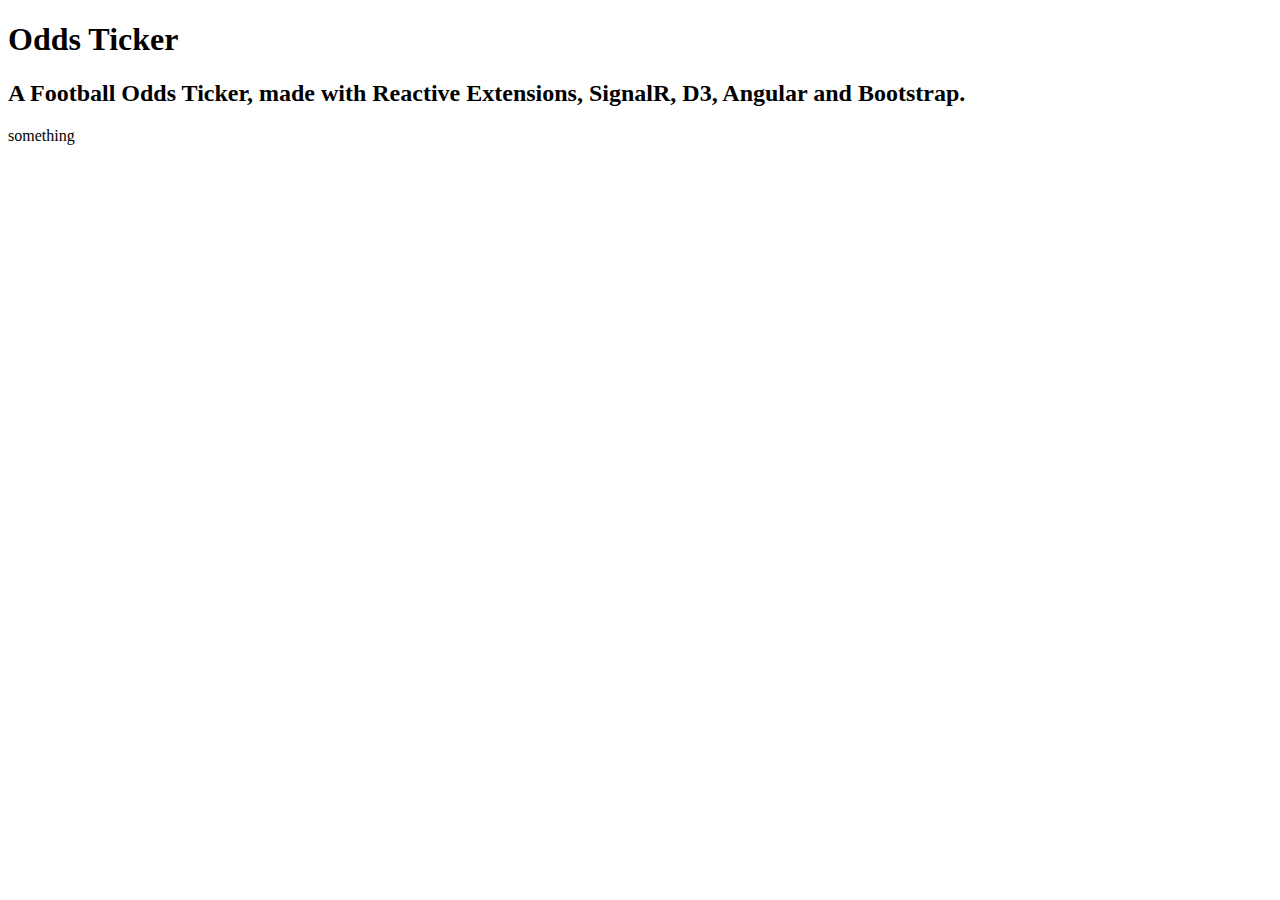
==== OddsTicker/index.html @ 918004cd "Tracking" ====
﻿<!DOCTYPE html>
<html>
<head>
  <title>SignalR Odds Ticker</title>
  <link href="Content/bootstrap.css" rel="stylesheet" />
  <link href="Content/toastr.css" rel="stylesheet" />
  <link href="Content/app.css" rel="stylesheet" />
</head>

<body data-ng-app="app" data-ng-controller="graphController as vm" ng-cloak>
  <div class="jumbotron">
    <h1>Odds Ticker</h1>
    <h2>A Football Odds Ticker, made with Reactive Extensions, SignalR, D3, Angular and Bootstrap.</h2>
    <p></p>
  </div>
  <div id="wrap">
    <div class="container">
      <div class="well well-sm">
        <div class="fader-animation" data-ng-repeat="match in vm.currentMatches">
          <div class="row">
            <div class="col-md-6 col-md-offset-3 col-xs-12">
              <ot-d3-bars data="match.outcomes"></ot-d3-bars>
            </div>
          </div>
          <div class="row">
            <div class="col-md-6 col-md-offset-3 col-xs-12">
              <ot-odds-grid data="match.outcomes"></ot-odds-grid>
            </div>
          </div>
        </div>
      </div>
    </div>
  </div>
  <div id="footer">
    <div class="container">
      <p class="text-muted">something</p>
    </div>
  </div>

  <!-- Vendor Scripts -->
  <script src="scripts/jquery-2.0.3.js"></script>
  <script src="scripts/angular.js"></script>
  <script src="scripts/angular-animate.js"></script>
  <script src="scripts/toastr.js"></script>
  <script src="scripts/jquery.signalR-2.0.1.min.js"></script>
  <script src="scripts/underscore.string.js"></script>
  <script src="/signalr/hubs"></script>
  <script src="scripts/d3.v3.js"></script>
  
  <!-- bootstrap -->
  <script src="app.js"></script>

  <!-- app -->
  <script src="ticker.js"></script>
  <script src="oddsController.js"></script>
  <script src="graphController.js"></script>
  
  <!-- app Services -->
  <script src="directives.js"></script>
  <script src="d3.js"></script>
  <script src="reusableCharts.js"></script>
  <script src="model.js"></script>
  <script>
    (function (i, s, o, g, r, a, m) {
      i['GoogleAnalyticsObject'] = r; i[r] = i[r] || function () {
        (i[r].q = i[r].q || []).push(arguments)
      }, i[r].l = 1 * new Date(); a = s.createElement(o),
      m = s.getElementsByTagName(o)[0]; a.async = 1; a.src = g; m.parentNode.insertBefore(a, m)
    })(window, document, 'script', '//www.google-analytics.com/analytics.js', 'ga');

    ga('create', 'UA-47547828-1', 'apphb.com');
    ga('send', 'pageview');

  </script>
</body>
</html>
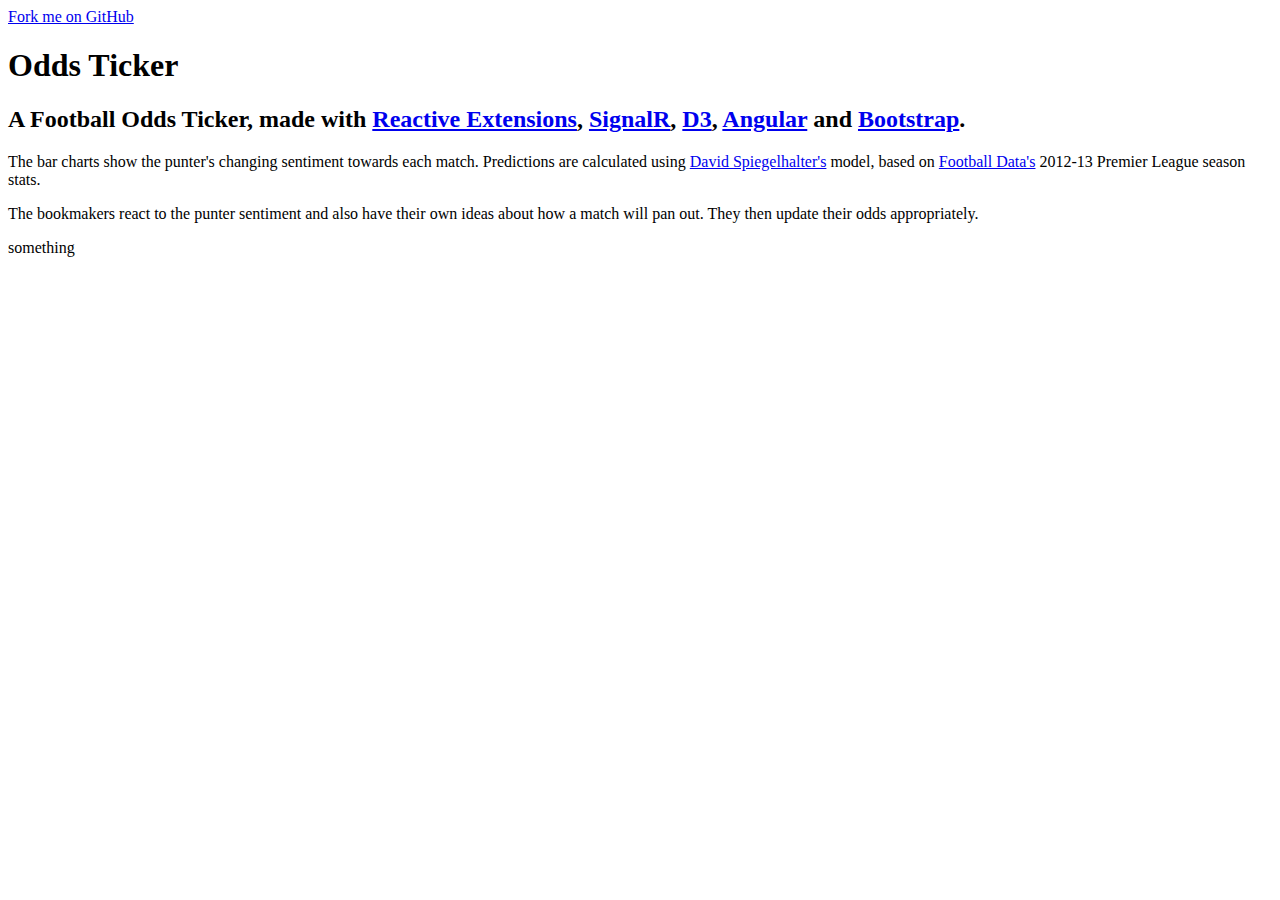
==== commit 3d856c6f: "removed stuff" ====
--- a/OddsTicker/index.html
+++ b/OddsTicker/index.html
@@ -8,10 +8,16 @@
 </head>
 
 <body data-ng-app="app" data-ng-controller="graphController as vm" ng-cloak>
+    <div class="github-fork-ribbon-wrapper right">
+      <div class="github-fork-ribbon">
+          <a href="https://github.com/martinstaniforth/OddsTicker">Fork me on GitHub</a>
+      </div>
+  </div>
   <div class="jumbotron">
     <h1>Odds Ticker</h1>
-    <h2>A Football Odds Ticker, made with Reactive Extensions, SignalR, D3, Angular and Bootstrap.</h2>
-    <p></p>
+    <h2>A Football Odds Ticker, made with <a href="https://rx.codeplex.com/">Reactive Extensions</a>, <a href="http://www.asp.net/signalr">SignalR</a>, <a href="http://d3js.org/">D3</a>, <a href="http://angularjs.org/">Angular</a> and <a href="http://getbootstrap.com/">Bootstrap</a>.</h2>
+    <p>The bar charts show the punter's changing sentiment towards each match. Predictions are calculated using <a href="http://understandinguncertainty.org/node/763">David Spiegelhalter's</a> model, based on <a href="http://football-data.co.uk">Football Data's</a> 2012-13 Premier League season stats.</p>
+    <p>The bookmakers react to the punter sentiment and also have their own ideas about how a match will pan out.  They then update their odds appropriately.</p>
   </div>
   <div id="wrap">
     <div class="container">
